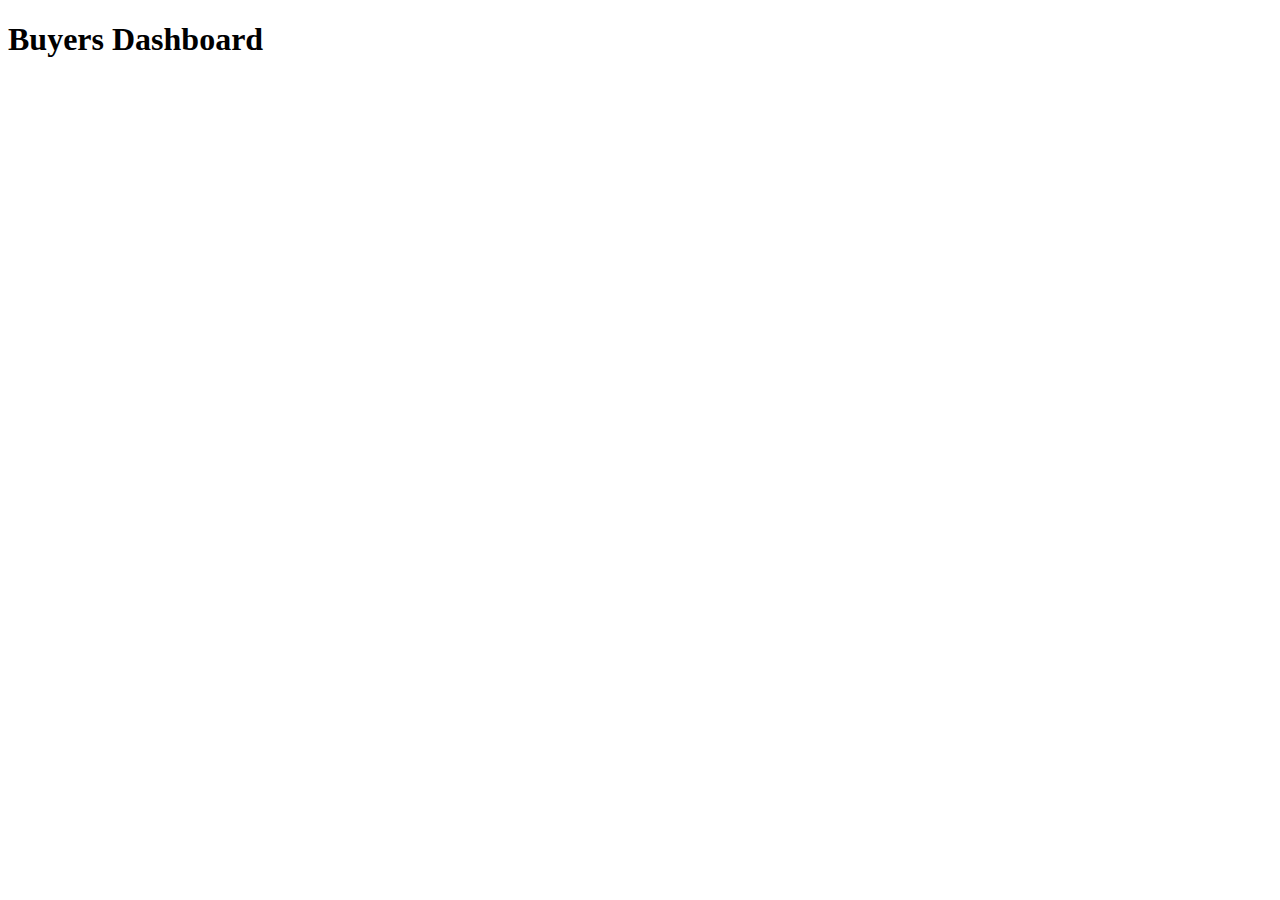
==== buyers.html @ cf7750c8 "add h1 elements" ====
<!DOCTYPE html>
<html lang="en">
<head>
    <meta charset="UTF-8">
    <meta http-equiv="X-UA-Compatible" content="IE=edge">
    <meta name="viewport" content="width=device-width, initial-scale=1.0">
    <title>Buyers Dashboard</title>
    <link rel="stylesheet" href="buyers.css">
</head>
<body>
    <h1>Buyers Dashboard</h1>
    <script src="buyers.js"></script>
</body>
</html>
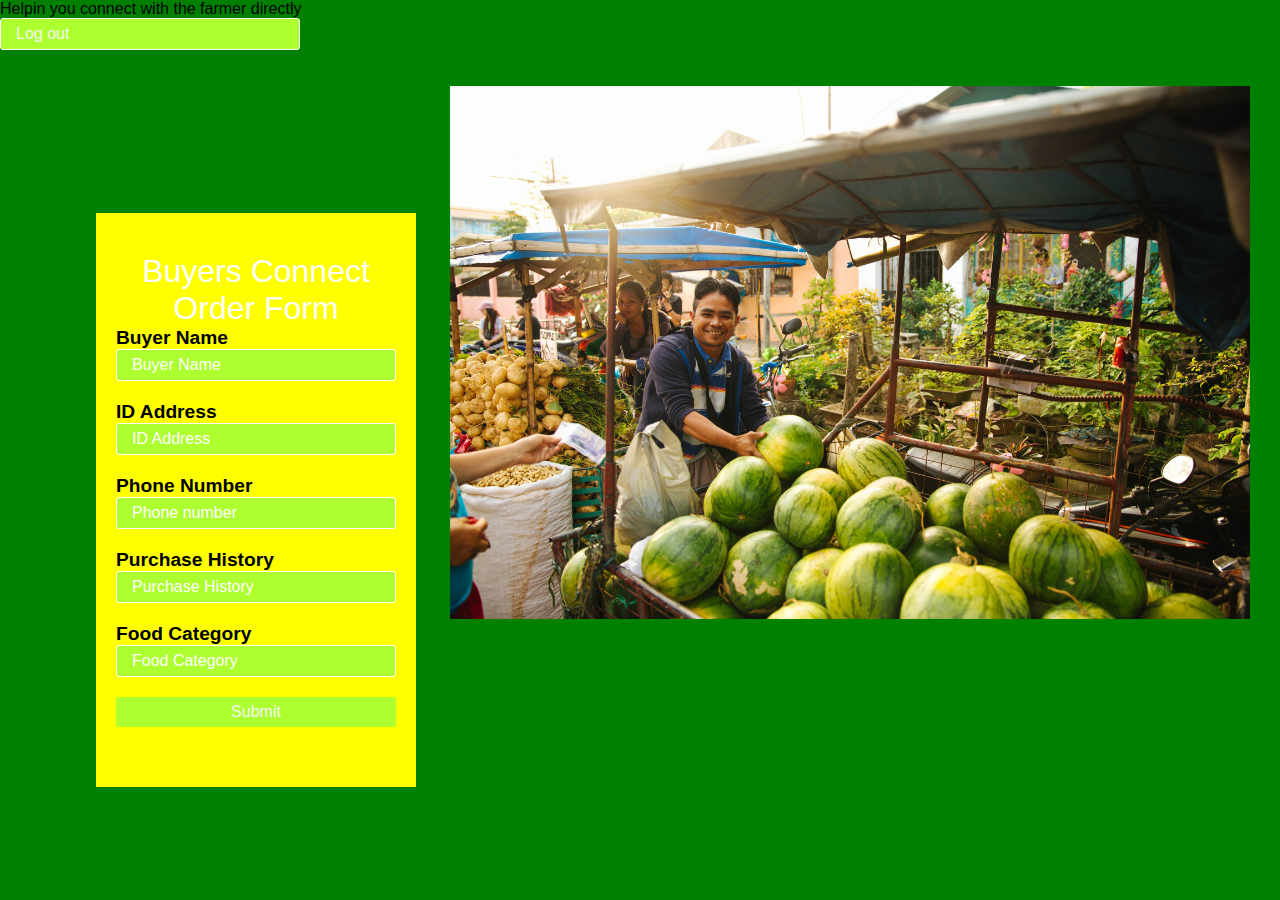
==== commit 8e74c90c: "add buyers form" ====
--- a/buyers.html
+++ b/buyers.html
@@ -8,7 +8,36 @@
     <link rel="stylesheet" href="buyers.css">
 </head>
 <body>
-    <h1>Buyers Dashboard</h1>
+    <div class="formwrap">
+        <form>
+            <h1>Buyers Connect Order Form</h1>
+            <div>
+                <label>Buyer Name</label>
+                <input type="text"placeholder="Buyer Name"id="BuyerName">
+                <label>ID Address</label>
+                <input type="text"placeholder="ID Address"id="ID Address">
+                <label>Phone Number</label>
+                <input type="text"placeholder="Phone number"id="Phone Number">
+                <label>Purchase History</label>
+                <input type="text"placeholder="Purchase History"id="Purchase History">
+                <label>Food Category</label>
+                <input type="text"placeholder="Food Category"id="Food Category">
+                
+                
+                    <div class="form action buttons">
+                    <input type="button" value="Submit"> 
+                    </div>
+        </div>
+        </form>
+    </div>    
+  
+  <footer>
+      <p>Helpin you connect with the farmer directly</p>
+      <input value="Log out"id="log" type="text" >
+
+</footer> 
+<img src="./avel-chuklanov-PhfHFMq18cY-unsplash.jpg" width="800px"> 
+
     <script src="buyers.js"></script>
 </body>
 </html>--- a/buyers.css
+++ b/buyers.css
@@ -0,0 +1,59 @@
+*{
+    margin :0; padding:0
+}
+body{
+    background:green;
+    font-family: sans-serif;
+}
+.formwrap{
+    margin-top: 50px;
+    width:320px;
+    background:yellow;
+    padding:40px 20px;
+    box-sizing: border-box;
+    position:fixed;
+    left:20%;
+    top:50%;
+    transform:translate(-50%,-50%) ;
+}
+h1{
+    text-align: center;
+    color:#fff;
+    font-weight: normal;
+}
+input{
+    width:100%;
+    background:greenyellow;
+    border:1px solid #fff;
+    border-radius: 3px;
+    padding: 6px 15px;
+    box-sizing: border-box;
+    margin-bottom:20px;
+    font-size: 16px;
+    color:whitesmoke;
+}
+input[type="button"]{
+
+    background:greenyellow;
+    border:0;
+    cursor: pointer;
+}
+input[type="button"]:hover{ 
+    background:#a4b15c;
+    transition:-6px;
+}
+::placeholder{
+    color:white;
+}
+label{
+    color: black;
+    font-weight: 900;
+    font-size: larger;
+}
+#log{width:300px
+    ;}
+img{
+    padding-left: 450px;
+    position: relative;
+    top:16px;
+}    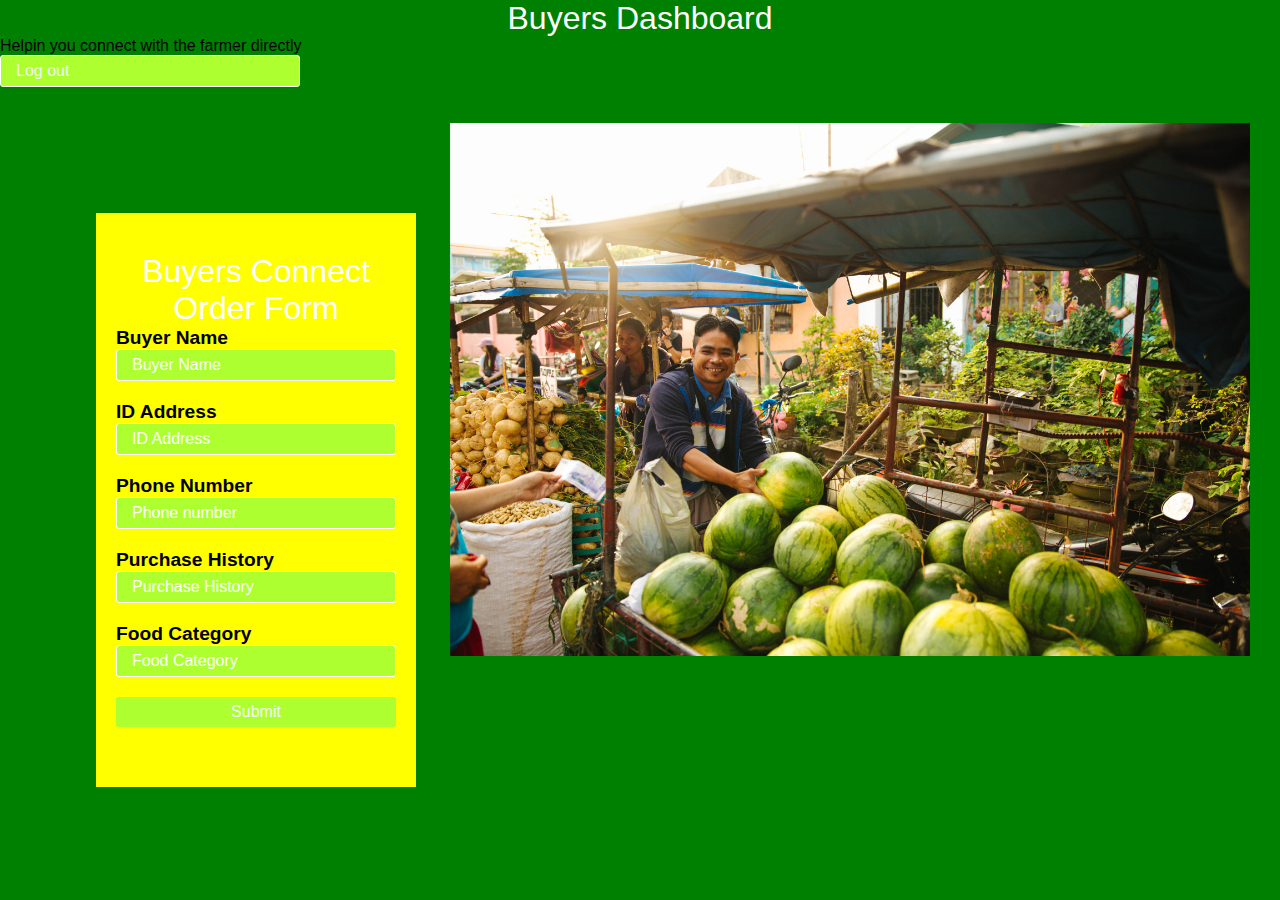
==== commit 06a91f19: "add initial images" ====
--- a/buyers.html
+++ b/buyers.html
@@ -8,6 +8,7 @@
     <link rel="stylesheet" href="buyers.css">
 </head>
 <body>
+    <h1>Buyers Dashboard</h1>
     <div class="formwrap">
         <form>
             <h1>Buyers Connect Order Form</h1>
